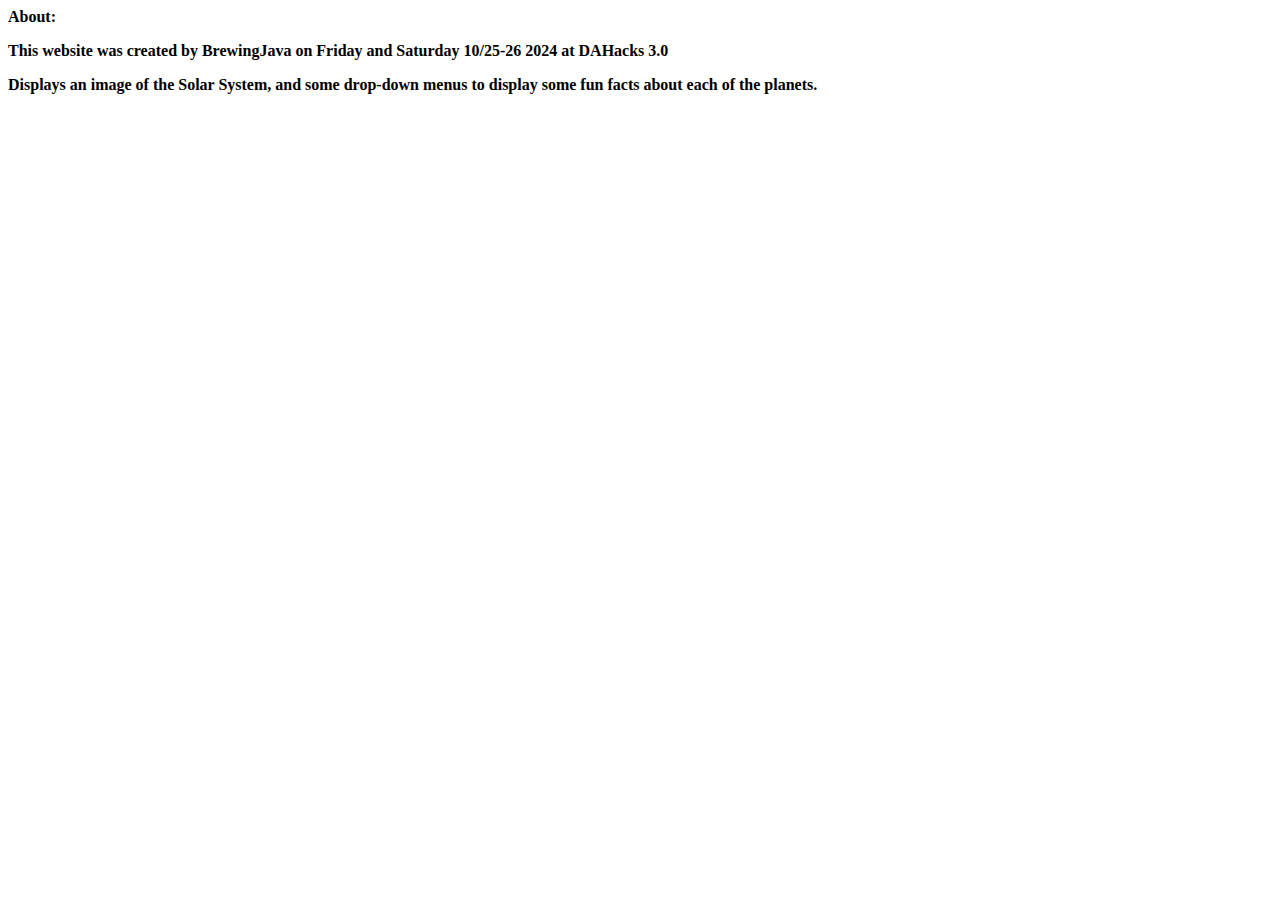
==== about.html @ 3aef81e2 "Co-authored-by: Dicanio Darren Liong <CaptPootis@users.noreply.github.com> Co-authored-by: Leo Huang" ====
<html>
  <head>
    <body>
      <p>
        <b
          >About:
          <b
            ><p></p>
            <p>
              This website was created by BrewingJava on Friday and Saturday
              10/25-26 2024 at DAHacks 3.0
            </p>
            <p></p>
            <p>
              Displays an image of the Solar System, and some drop-down menus to
              display some fun facts about each of the planets.
            </p>
            <p>
              <a href=""></a></p></b
        ></b>
      </p>
    </body>
  </head>
</html>
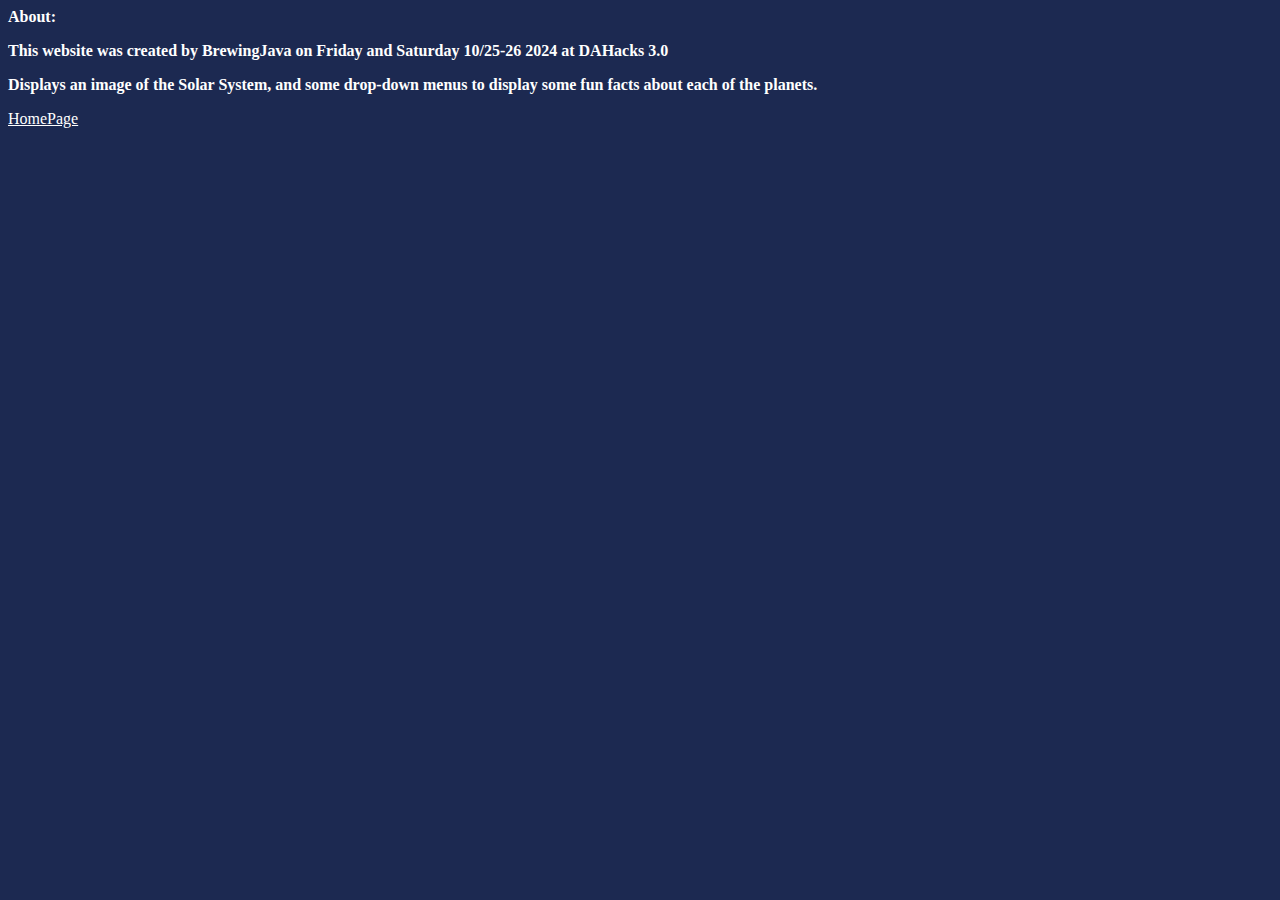
==== commit 7bb69bea: "Fixs" ====
--- a/about.html
+++ b/about.html
@@ -4,21 +4,40 @@
       <p>
         <b
           >About:
-          <b
-            ><p></p>
-            <p>
-              This website was created by BrewingJava on Friday and Saturday
-              10/25-26 2024 at DAHacks 3.0
-            </p>
-            <p></p>
-            <p>
-              Displays an image of the Solar System, and some drop-down menus to
-              display some fun facts about each of the planets.
-            </p>
-            <p>
-              <a href=""></a></p></b
+          <p></p>
+          <p>
+            This website was created by BrewingJava on Friday and Saturday
+            10/25-26 2024 at DAHacks 3.0
+          </p>
+          <p></p>
+          <p>
+            Displays an image of the Solar System, and some drop-down menus to
+            display some fun facts about each of the planets.
+          </p>
+          <p></p
         ></b>
       </p>
+      <style>
+        body {
+          background-color: #1c2951;
+        }
+        p {
+          color: white;
+        }
+        li {
+          color: white;
+        }
+        h1 {
+          color: white;
+        }
+        h3 {
+          color: white;
+        }
+        a {
+          color: white;
+        }
+      </style>
+      <p><a href="HomePage.html">HomePage</a></p>
     </body>
   </head>
 </html>
